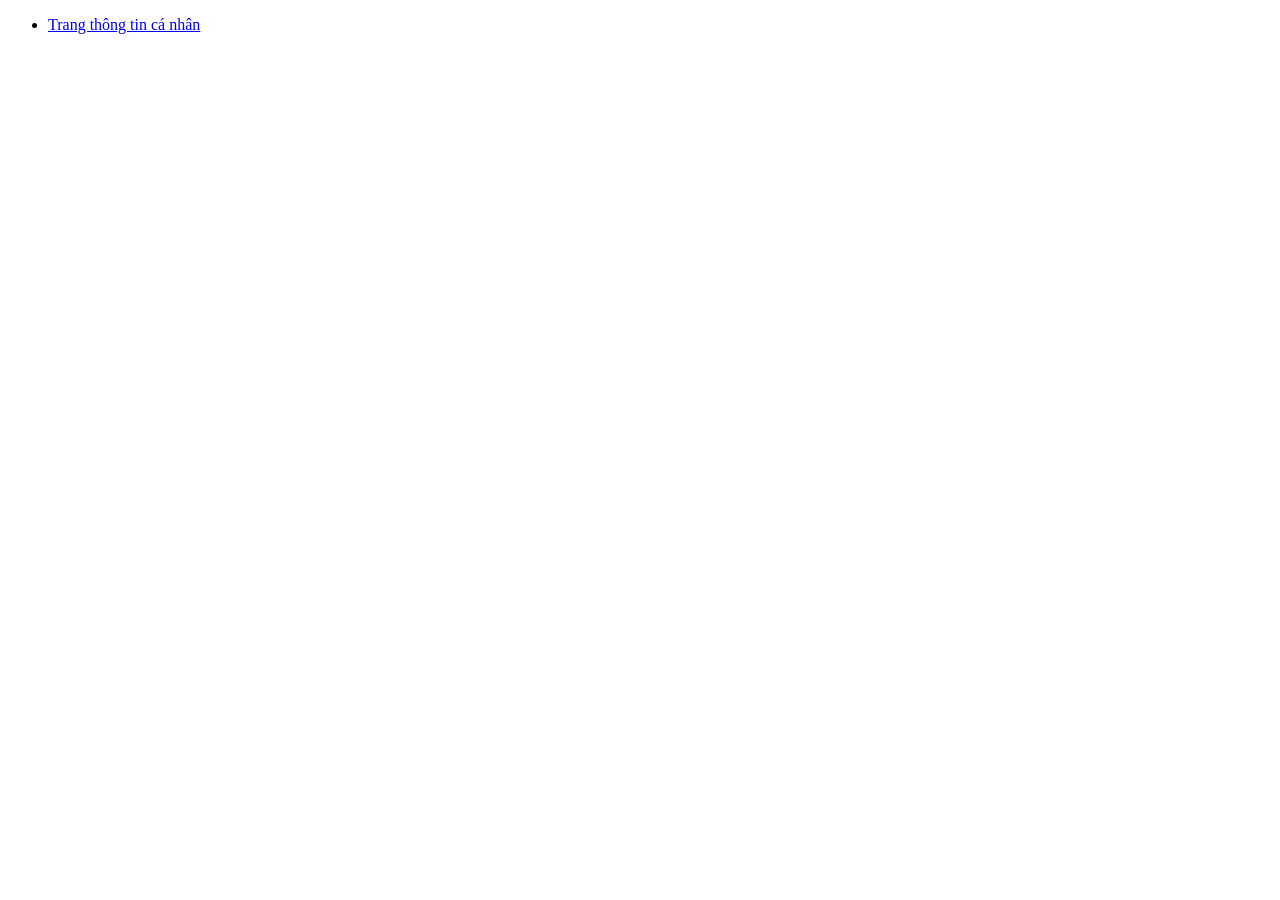
==== index.html @ 7752990b "Create a project" ====
﻿<!DOCTYPE html>
<html lang="vi">
<head>
	<title>Thông tin cá nhân</title>
	<meta chaset="utf-8">
</head>
<body>
	<ul>
		<li>
			<a href="html/page1.html">Trang thông tin cá nhân</a>
		</li>
	</ul>
</body>
</html>
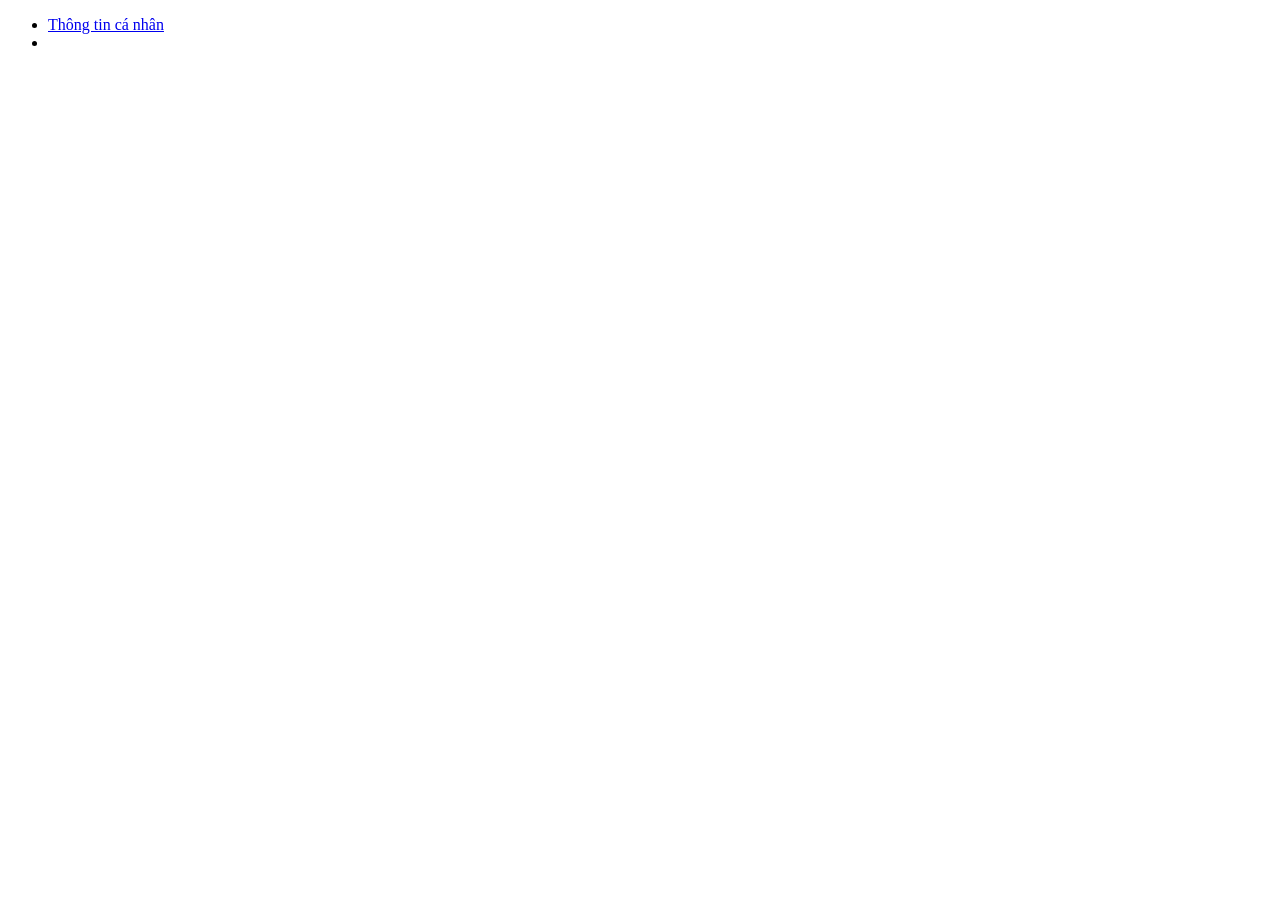
==== commit 3ea97bec: "update" ====
--- a/index.html
+++ b/index.html
@@ -2,13 +2,13 @@
 <html lang="vi">
 <head>
 	<title>Thông tin cá nhân</title>
-	<meta chaset="utf-8">
+	<meta charset="utf-8">
 </head>
 <body>
 	<ul>
 		<li>
-			<a href="html/page1.html">Trang thông tin cá nhân</a>
-		</li>
-	</ul>
+			<a href="html/page1.html">Thông tin cá nhân</a>
+		<li>
+	</ul> 
 </body>
 </html>
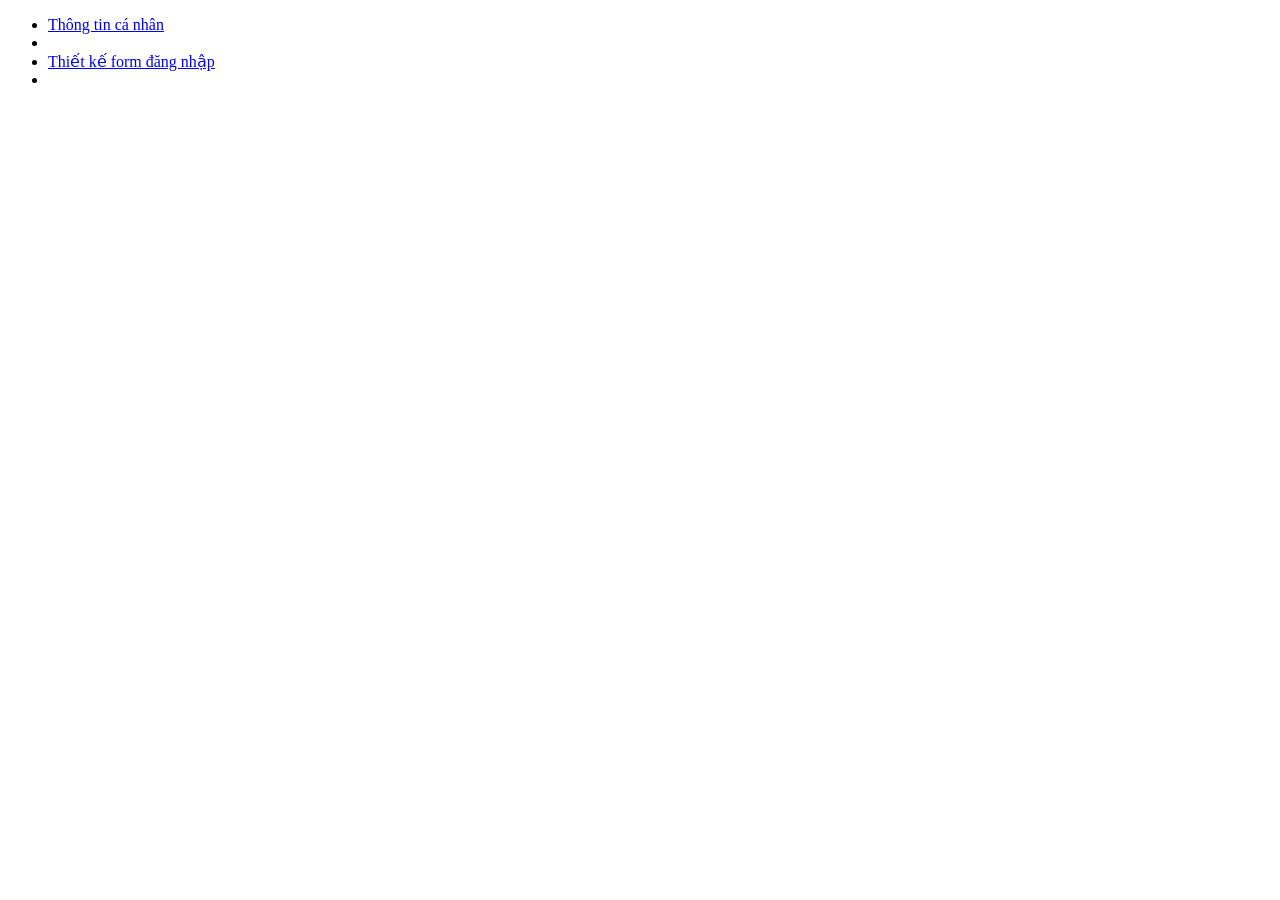
==== commit ba739e0e: "ud" ====
--- a/index.html
+++ b/index.html
@@ -9,6 +9,9 @@
 		<li>
 			<a href="html/page1.html">Thông tin cá nhân</a>
 		<li>
+		<li>
+			<a href="html/page2.html">Thiết kế form đăng nhập</a>
+		<li>
 	</ul> 
 </body>
 </html>
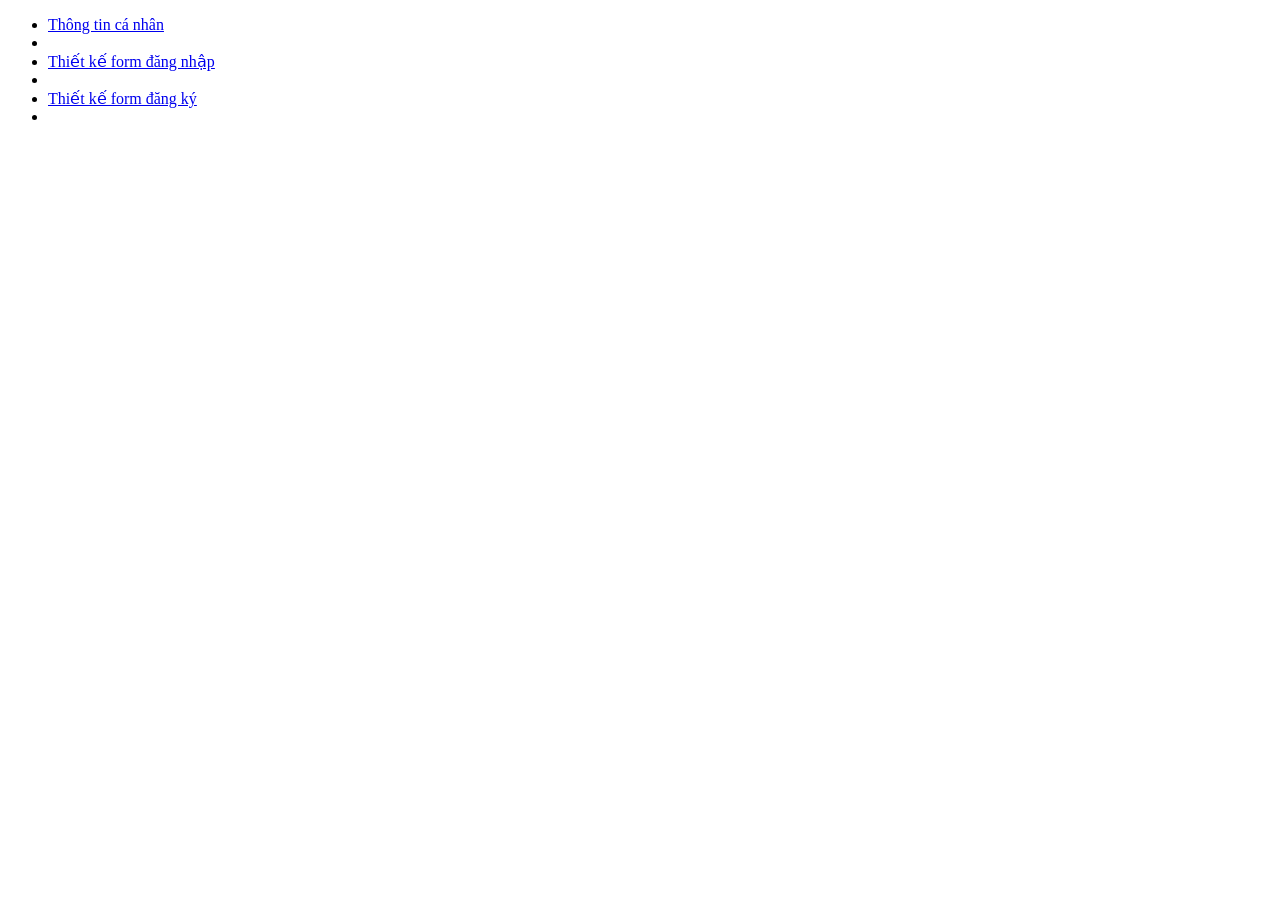
==== commit f23e0ece: "up" ====
--- a/index.html
+++ b/index.html
@@ -12,6 +12,9 @@
 		<li>
 			<a href="html/page2.html">Thiết kế form đăng nhập</a>
 		<li>
+		<li>
+			<a href="html/page3.html">Thiết kế form đăng ký</a>
+		<li>
 	</ul> 
 </body>
-</html>+</html>
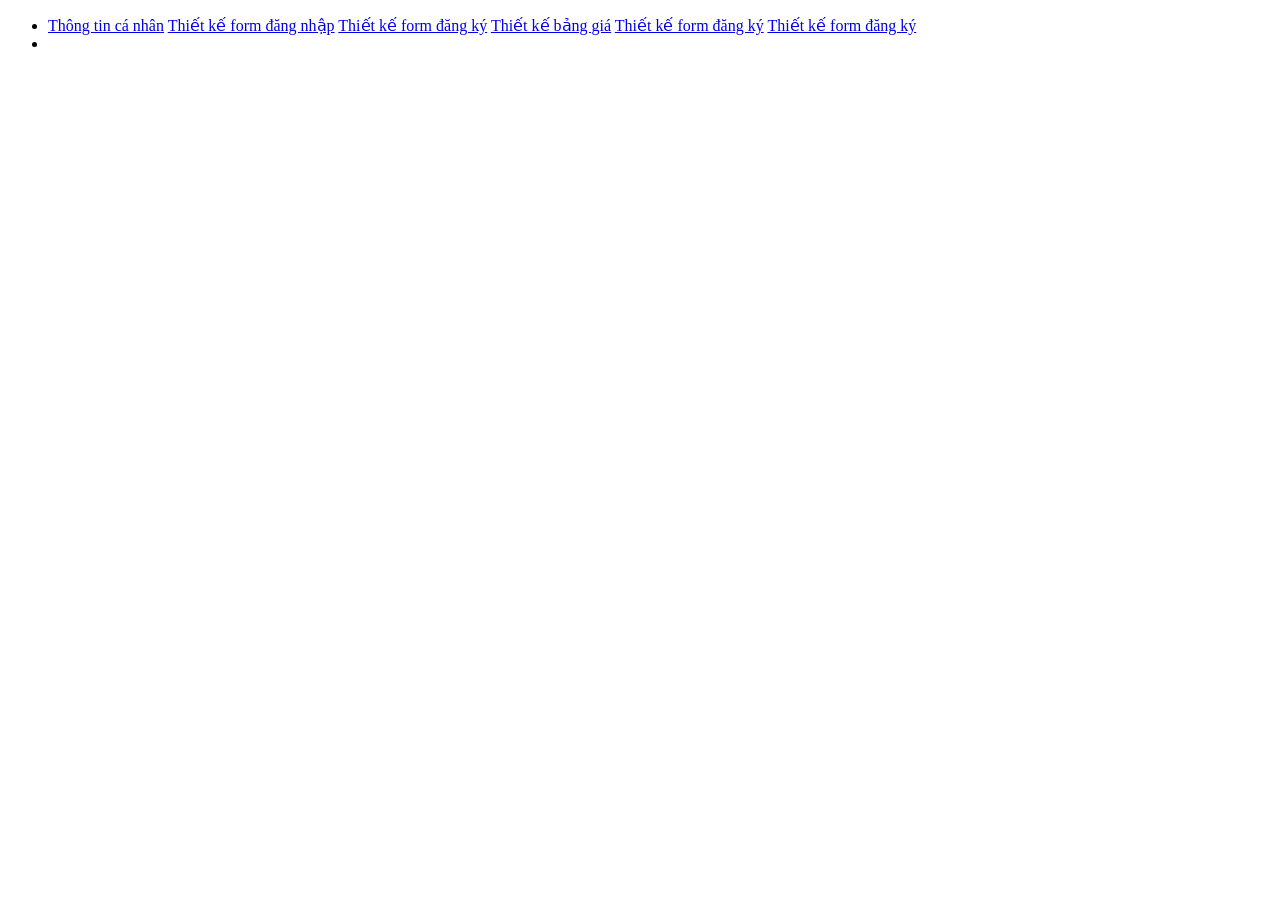
==== commit c8335545: "ud" ====
--- a/index.html
+++ b/index.html
@@ -8,13 +8,13 @@
 	<ul>
 		<li>
 			<a href="html/page1.html">Thông tin cá nhân</a>
-		<li>
-		<li>
 			<a href="html/page2.html">Thiết kế form đăng nhập</a>
-		<li>
-		<li>
+			<a href="html/page3.html">Thiết kế form đăng ký</a>
+			<a href="html/page3.html">Thiết kế bảng giá</a>
+			<a href="html/page3.html">Thiết kế form đăng ký</a>
 			<a href="html/page3.html">Thiết kế form đăng ký</a>
 		<li>
+		
 	</ul> 
 </body>
 </html>
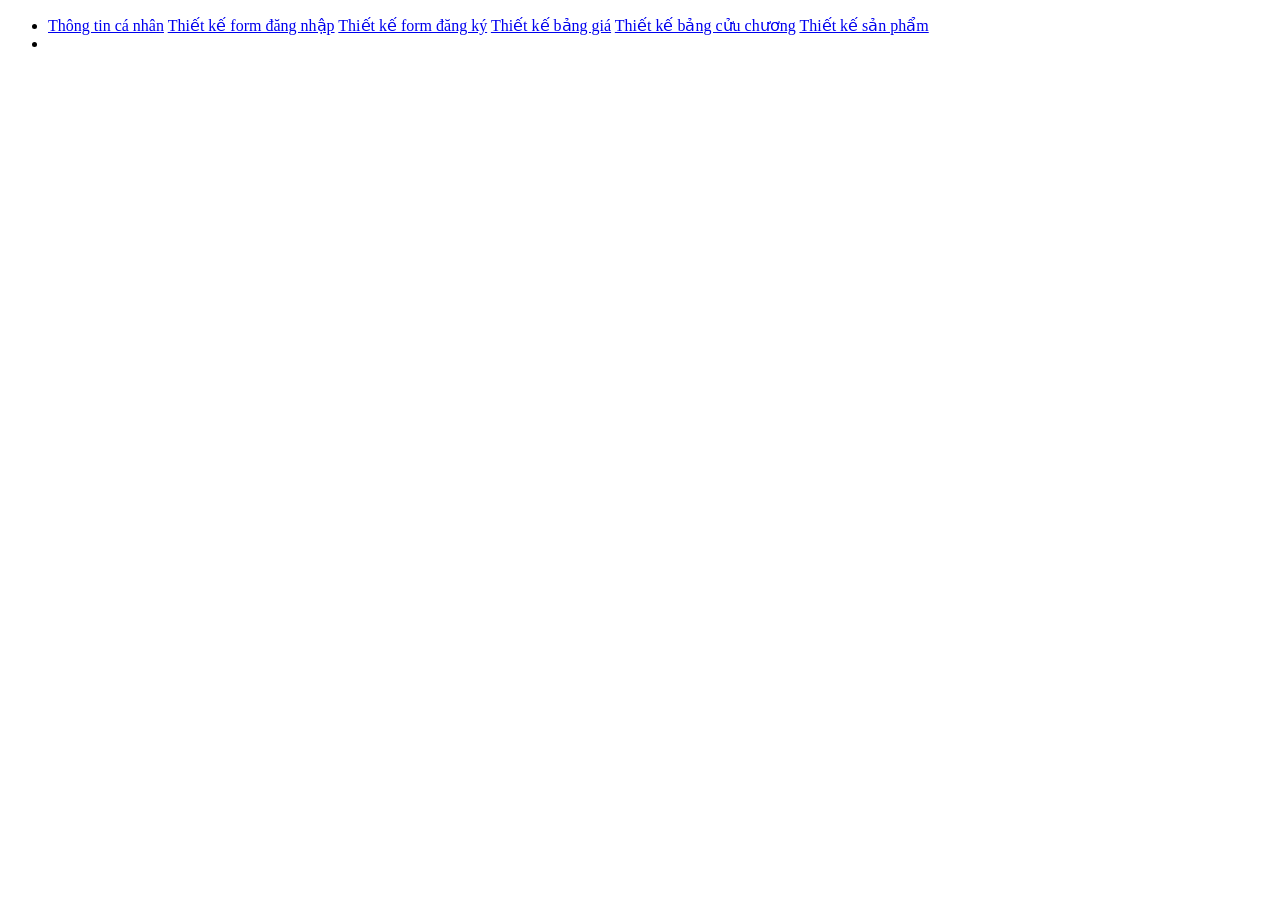
==== commit ec944412: "ud" ====
--- a/index.html
+++ b/index.html
@@ -10,9 +10,9 @@
 			<a href="html/page1.html">Thông tin cá nhân</a>
 			<a href="html/page2.html">Thiết kế form đăng nhập</a>
 			<a href="html/page3.html">Thiết kế form đăng ký</a>
-			<a href="html/page3.html">Thiết kế bảng giá</a>
-			<a href="html/page3.html">Thiết kế form đăng ký</a>
-			<a href="html/page3.html">Thiết kế form đăng ký</a>
+			<a href="html/page4.html">Thiết kế bảng giá</a>
+			<a href="html/page5.html">Thiết kế bảng cửu chương</a>
+			<a href="html/page6.html">Thiết kế sản phẩm</a>
 		<li>
 		
 	</ul> 
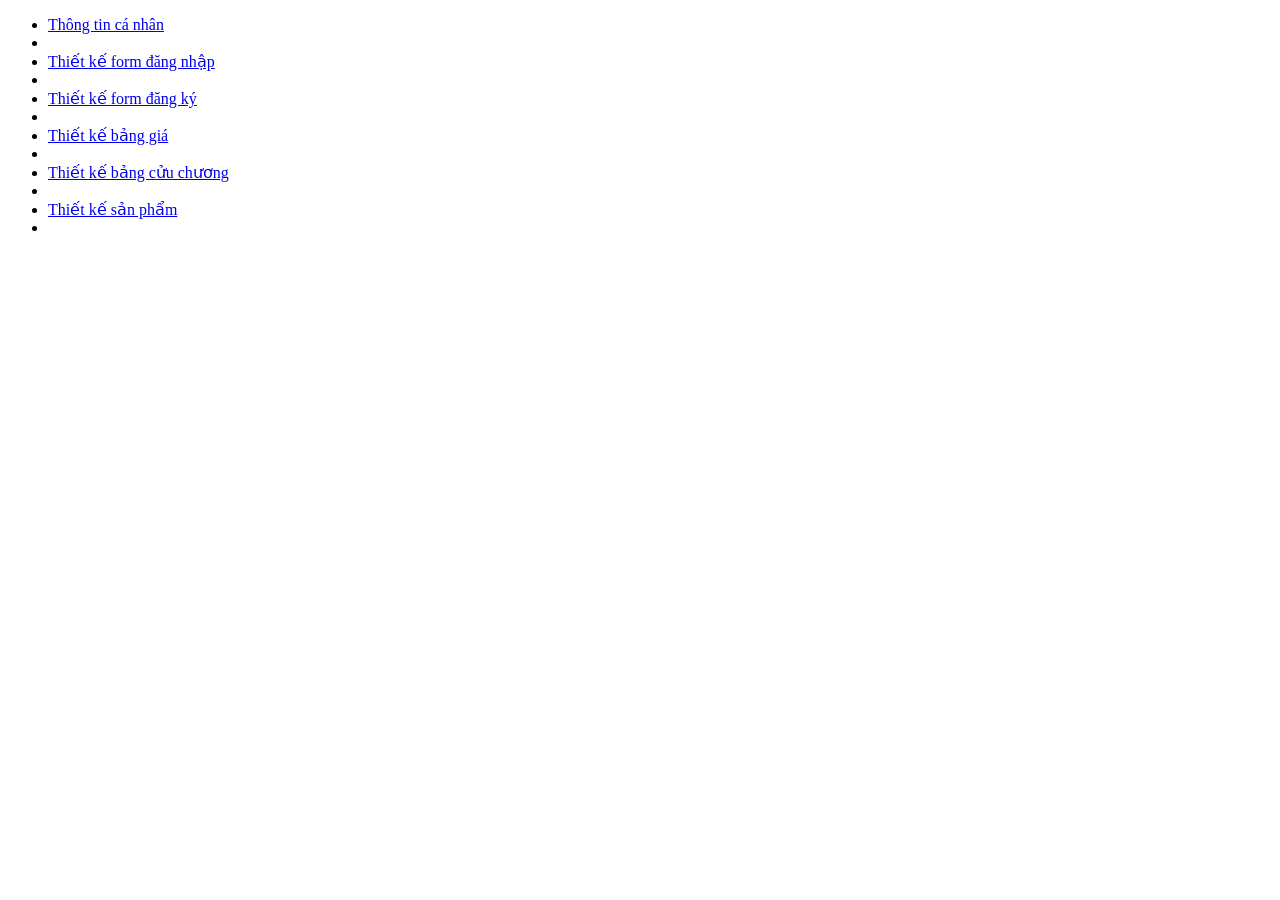
==== commit aaa47bba: "ud" ====
--- a/index.html
+++ b/index.html
@@ -8,10 +8,20 @@
 	<ul>
 		<li>
 			<a href="html/page1.html">Thông tin cá nhân</a>
+		<li>
+		<li>
 			<a href="html/page2.html">Thiết kế form đăng nhập</a>
+		<li>
+		<li>
 			<a href="html/page3.html">Thiết kế form đăng ký</a>
+		<li>
+		<li>
 			<a href="html/page4.html">Thiết kế bảng giá</a>
+		<li>
+		<li>
 			<a href="html/page5.html">Thiết kế bảng cửu chương</a>
+		<li>
+		<li>
 			<a href="html/page6.html">Thiết kế sản phẩm</a>
 		<li>
 		
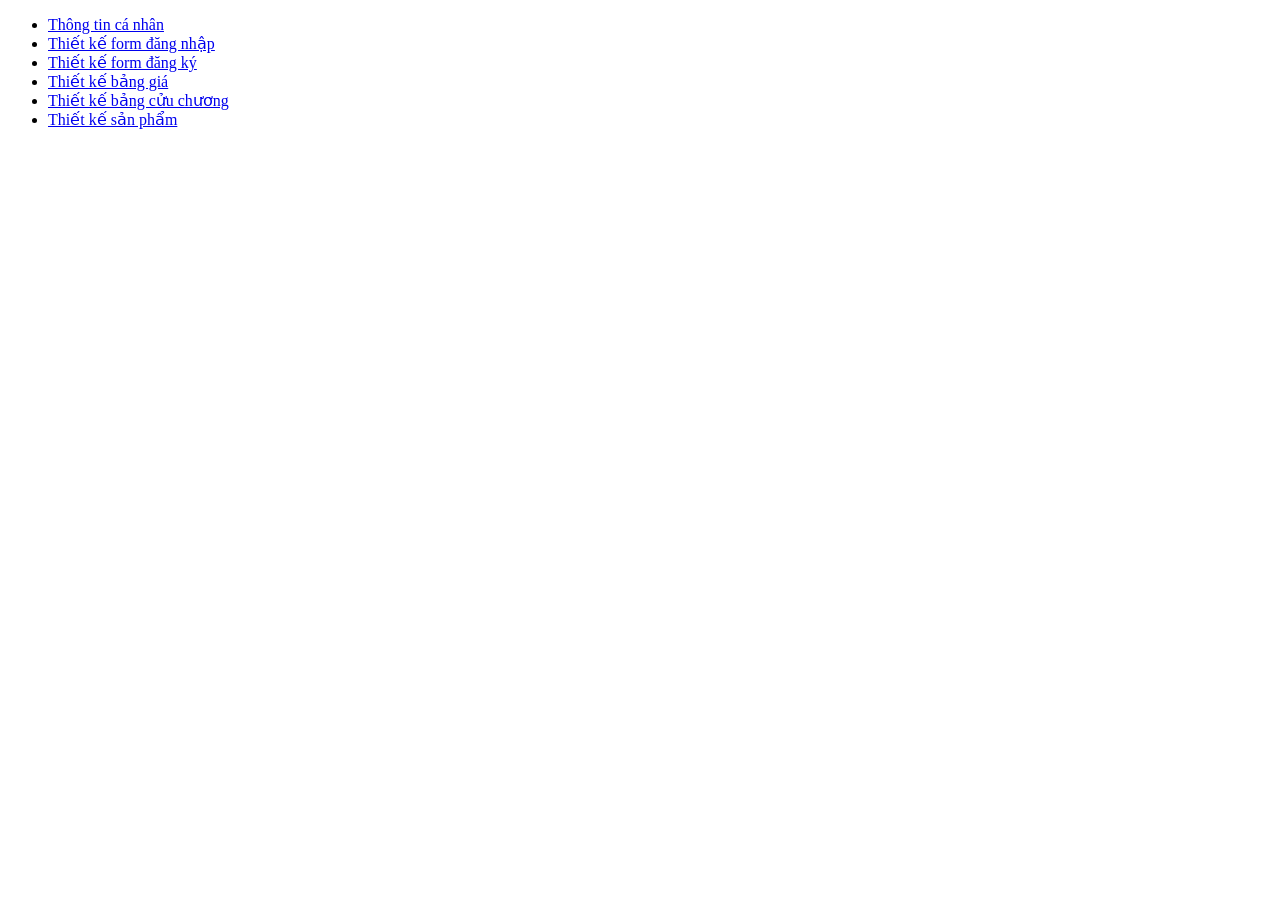
==== commit 158d878e: "ud" ====
--- a/index.html
+++ b/index.html
@@ -8,22 +8,22 @@
 	<ul>
 		<li>
 			<a href="html/page1.html">Thông tin cá nhân</a>
-		<li>
+		</li>
 		<li>
 			<a href="html/page2.html">Thiết kế form đăng nhập</a>
-		<li>
+		</li>
 		<li>
 			<a href="html/page3.html">Thiết kế form đăng ký</a>
-		<li>
+		</li>
 		<li>
 			<a href="html/page4.html">Thiết kế bảng giá</a>
-		<li>
+		</li>
 		<li>
 			<a href="html/page5.html">Thiết kế bảng cửu chương</a>
-		<li>
+		</li>
 		<li>
 			<a href="html/page6.html">Thiết kế sản phẩm</a>
-		<li>
+		</li>
 		
 	</ul> 
 </body>
